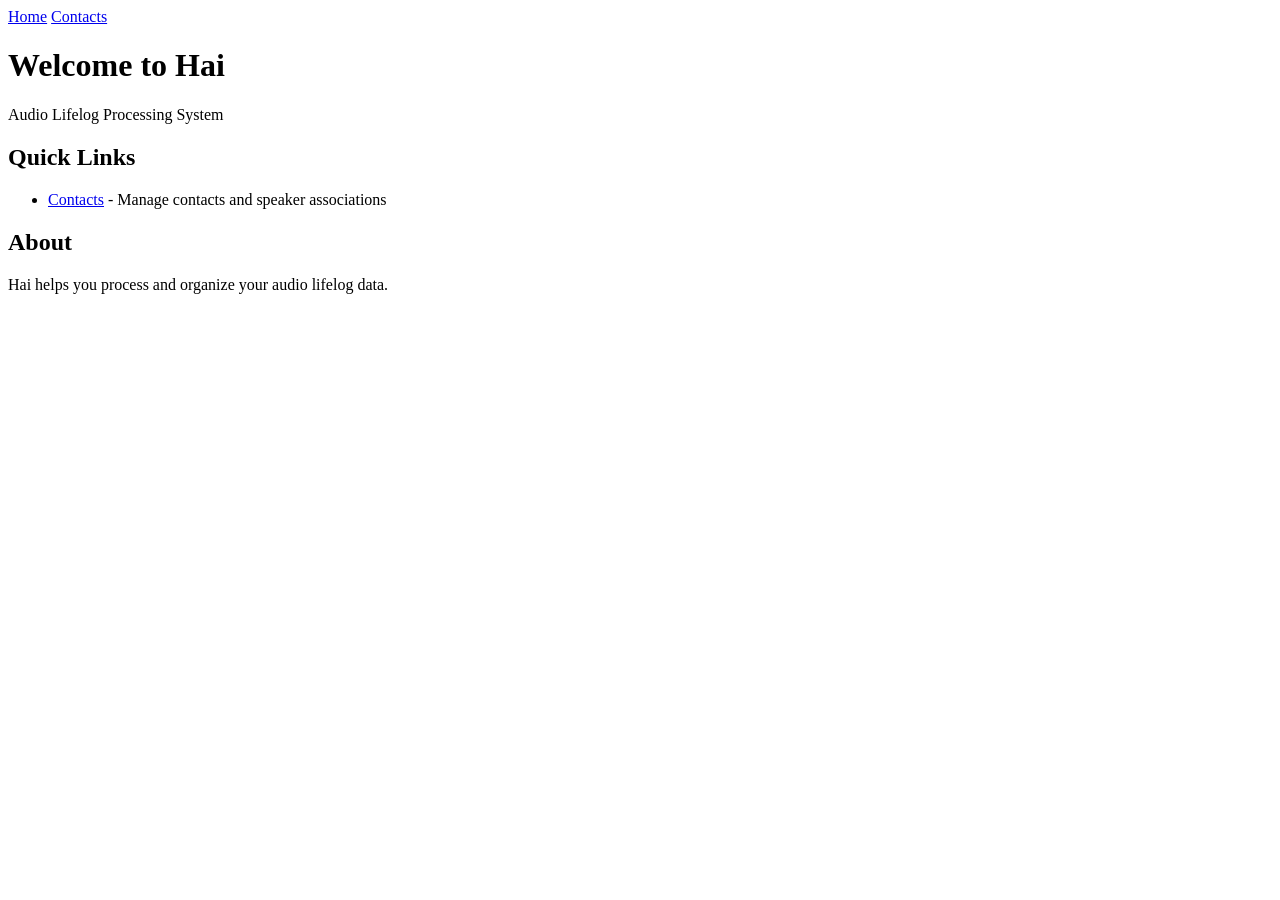
==== web/templates/index.html @ db58fa51 "Add segments display and audio playback to recordings table - Add segments display when contact/spea" ====
<!DOCTYPE html>
<html lang="en">
<head>
    <meta charset="UTF-8">
    <meta name="viewport" content="width=device-width, initial-scale=1.0">
    <title>Hai - Audio Lifelog</title>
    <link rel="stylesheet" href="/static/css/main.css">
</head>
<body>
    <nav>
        <a href="/">Home</a>
        <a href="/contacts">Contacts</a>
    </nav>
    <main>
        <h1>Welcome to Hai</h1>
        <p>Audio Lifelog Processing System</p>

        <section>
            <h2>Quick Links</h2>
            <ul>
                <li><a href="/contacts">Contacts</a> - Manage contacts and speaker associations</li>
            </ul>
        </section>

        <section>
            <h2>About</h2>
            <p>Hai helps you process and organize your audio lifelog data.</p>
        </section>
    </main>
    <script src="/static/js/main.js"></script>
</body>
</html>
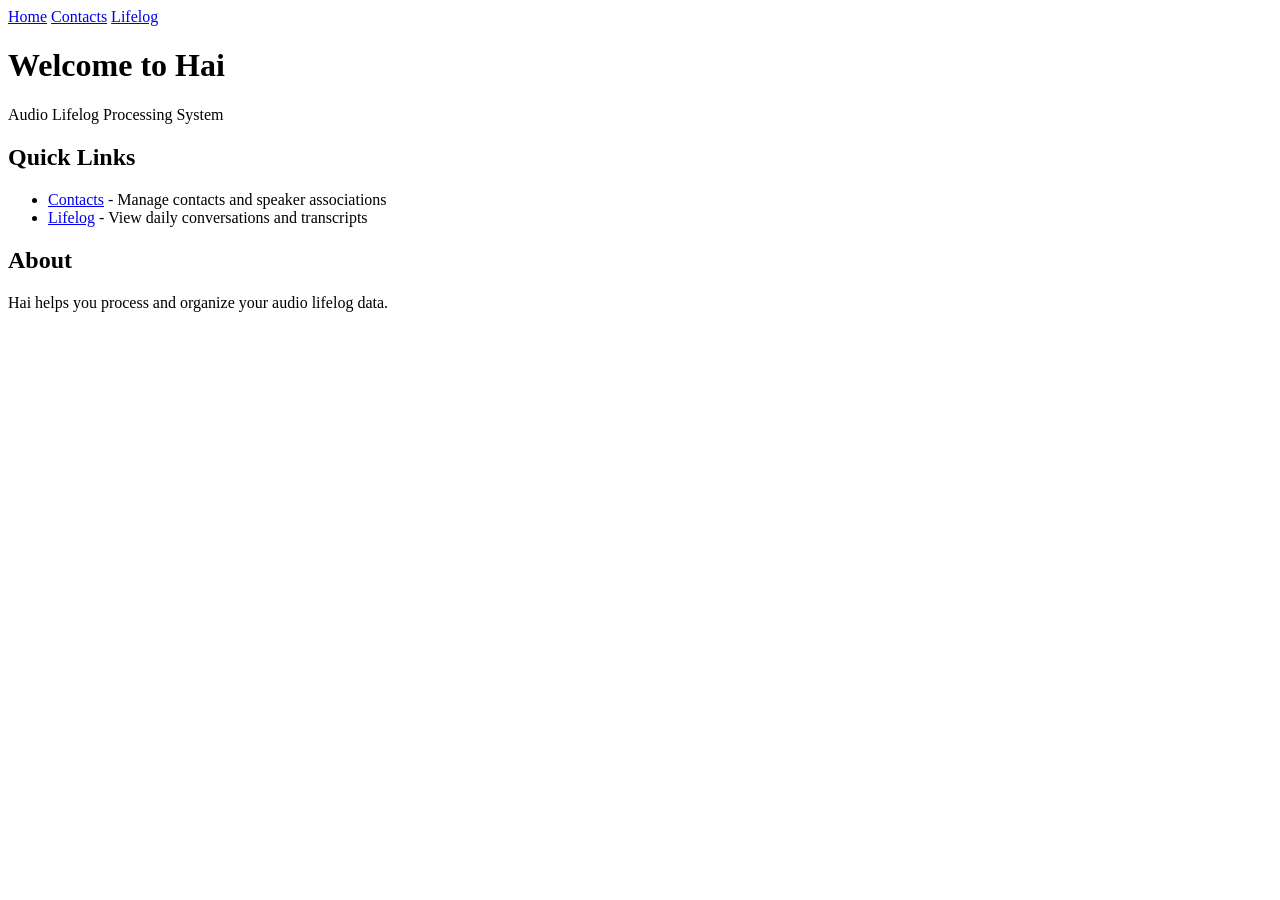
==== commit 364fbd42: "Implement Lifelog page with conversation grouping and audio playback - Add API endpoint GET /api/lif" ====
--- a/web/templates/index.html
+++ b/web/templates/index.html
@@ -10,6 +10,7 @@
     <nav>
         <a href="/">Home</a>
         <a href="/contacts">Contacts</a>
+        <a href="/lifelog">Lifelog</a>
     </nav>
     <main>
         <h1>Welcome to Hai</h1>
@@ -19,6 +20,7 @@
             <h2>Quick Links</h2>
             <ul>
                 <li><a href="/contacts">Contacts</a> - Manage contacts and speaker associations</li>
+                <li><a href="/lifelog">Lifelog</a> - View daily conversations and transcripts</li>
             </ul>
         </section>
 
